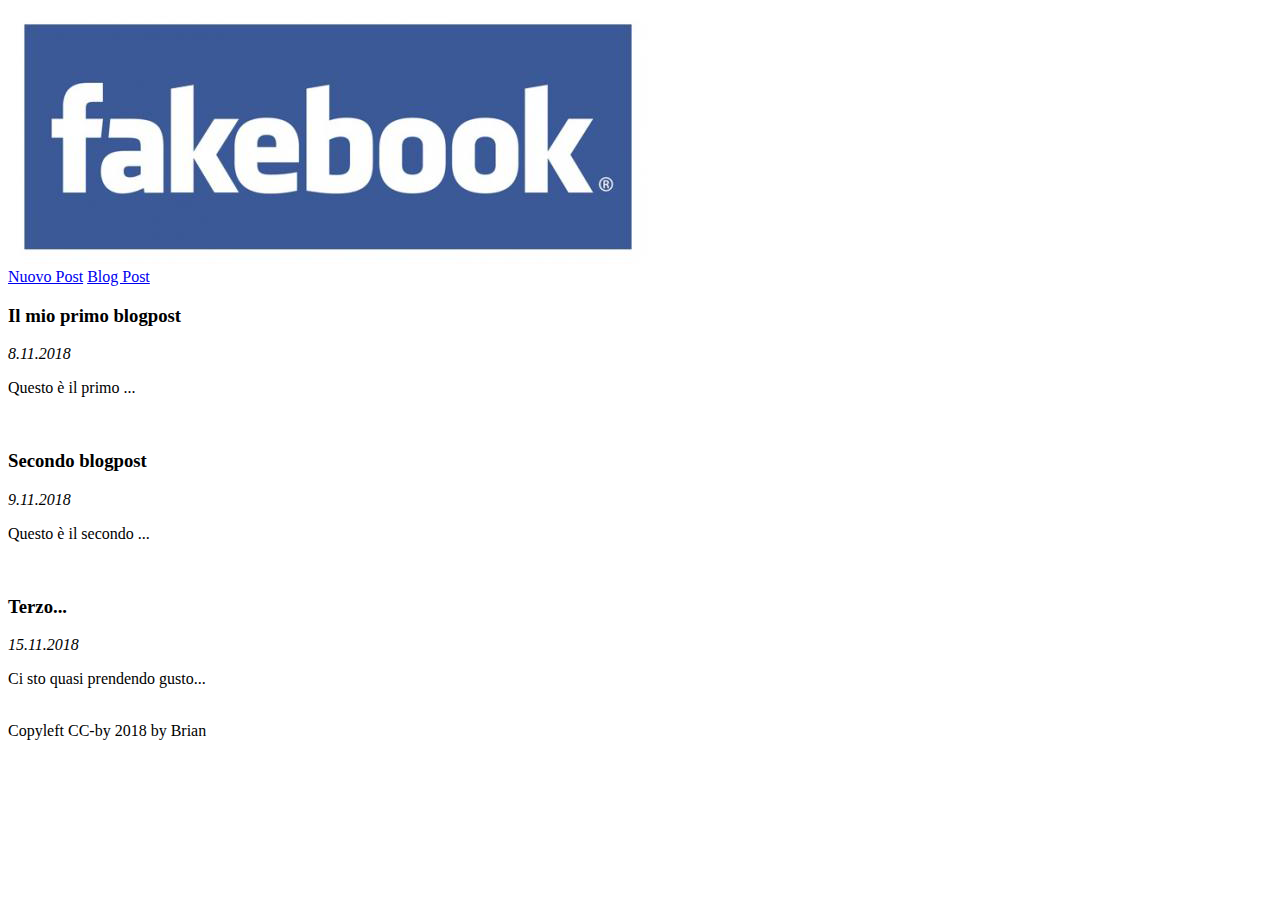
==== src/main/resources/static/index.html @ da667fd2 "Aggiunta delle pagine html index, blogpost e formm" ====
<!DOCTYPE html>
<html lang="en">
    <head>
        <meta charset="UTF-8">
        <meta name="author" content="Brian Pulfer">
        <meta name="description" content="Pagina di benvenuto dei BlogPost di Brian">
        <meta name="viewport" content="width=device-width, initial-scale=1.0">
        <meta http-equiv="X-UA-Compatible" content="ie=edge">
        <title>Esercizio1</title>
        <link rel="stylesheet" type="text/css" href="main.css">

    </head>
    <body>
        <header>
            <img src="fakebook.png" alt="logo">
        </header>
        <nav>
            <a href="form.html">Nuovo Post</a>
            <a href="blogpost.html">Blog Post</a>
        </nav>
        <main>
            <div class="articles">
                <article>
                    <!-- <title>Il naufragar mi è dolce</title> -->
                    <h3>Il mio primo blogpost</h3>
                    <time><em>8.11.2018</em></time>
                    <p>Questo è il primo ...</p>
                </article><br>

                <article>
                    <h3>Secondo blogpost</h3>
                    <time><em>9.11.2018</em></time>
                    <p>Questo è il secondo ...</p>
                </article><br>

                <article>
                    <h3>Terzo...</h3>
                    <time><em>15.11.2018</em></time>
                    <p>Ci sto quasi prendendo gusto...</p>
                </article><br>
            </div>
        </main>
        <aside></aside>
        <footer>Copyleft CC-by 2018 by Brian</footer>
    </body>
</html>
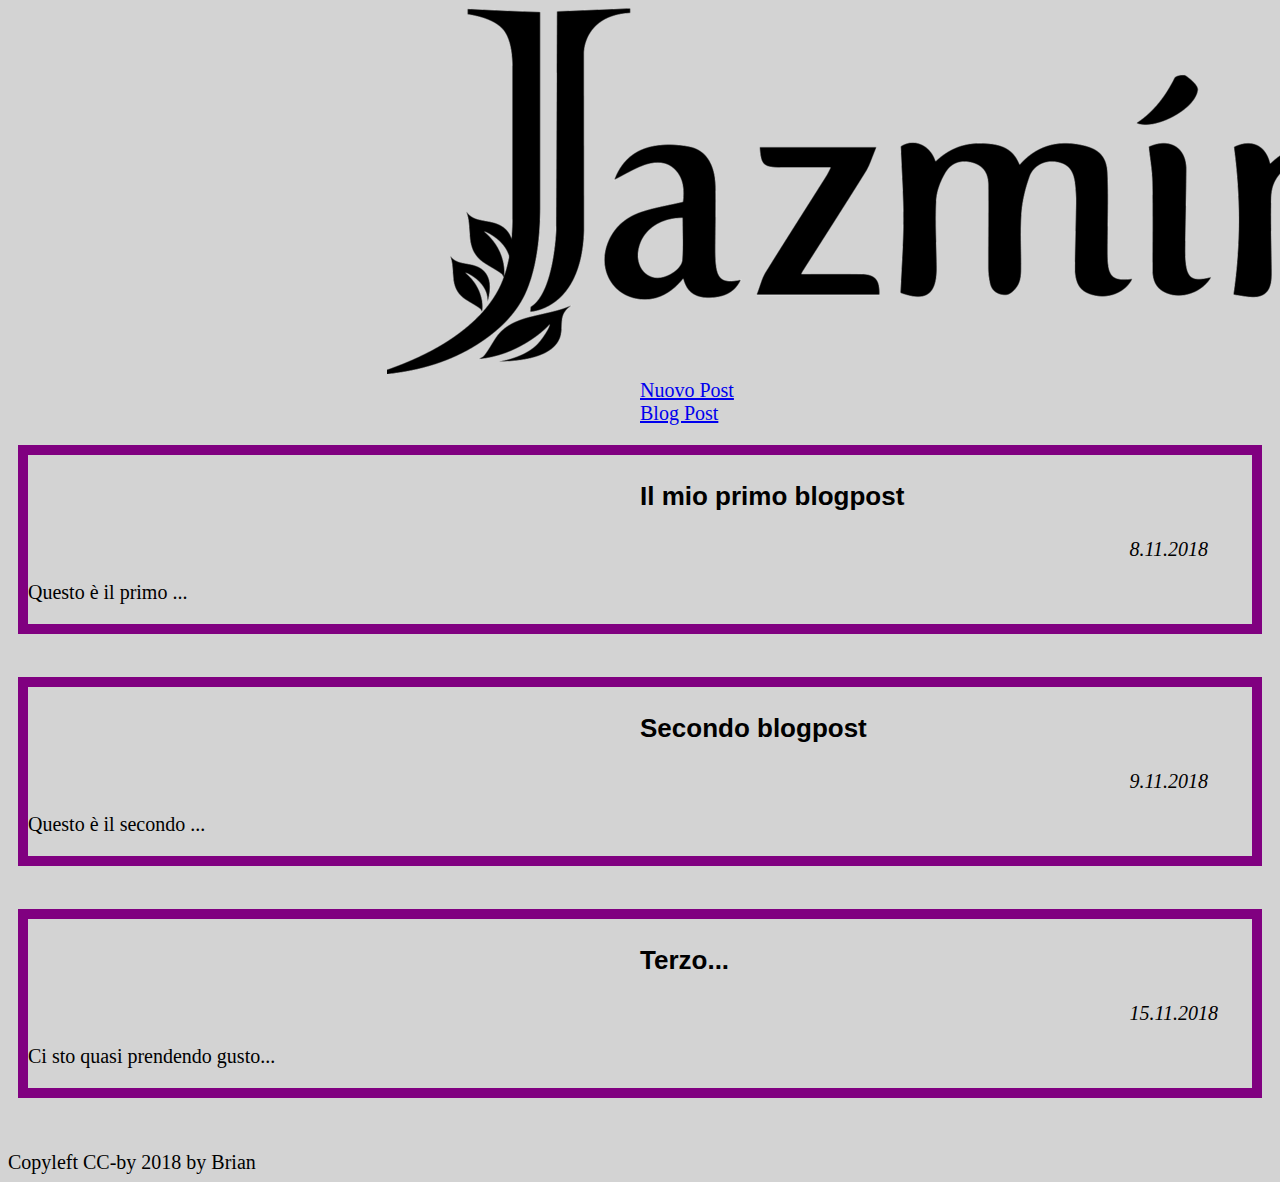
==== commit 9244858b: "Aggiunta degli stili per le pagine blogpost, form e index" ====
--- a/src/main/resources/static/index.html
+++ b/src/main/resources/static/index.html
@@ -7,7 +7,7 @@
         <meta name="viewport" content="width=device-width, initial-scale=1.0">
         <meta http-equiv="X-UA-Compatible" content="ie=edge">
         <title>Esercizio1</title>
-        <link rel="stylesheet" type="text/css" href="main.css">
+        <link rel="stylesheet" type="text/css" href="index.css">
 
     </head>
     <body>
--- a/src/main/resources/static/index.css
+++ b/src/main/resources/static/index.css
@@ -0,0 +1,45 @@
+*, *::before, *::after{
+    box-sizing: border-box;
+}
+
+a{
+    font-size: 20px;
+    margin: 10px;
+    margin-left: 50%;
+    font-family: fantasy;
+}
+
+img{
+    margin-left : 30%;
+}
+
+body{
+    background-color: lightgrey;
+    font-size: 20px;
+}
+
+article {
+    margin-top: 20px;
+    margin-left: 10px;
+    margin-right: 10px;
+    margin-down : 20px;
+
+    border-width: 10px;
+    border-color: purple;
+    border-style: solid;
+}
+
+h3 {
+    margin-left: 50%;
+    font-size: 26px;
+    font-family: 'Trebuchet MS', 'Lucida Sans Unicode', 'Lucida Grande', 'Lucida Sans', Arial, sans-serif
+}
+
+time{
+    margin-left: 90%;
+}
+
+footer{
+    margin-top: 30px;
+    margin-left: 0px;
+}